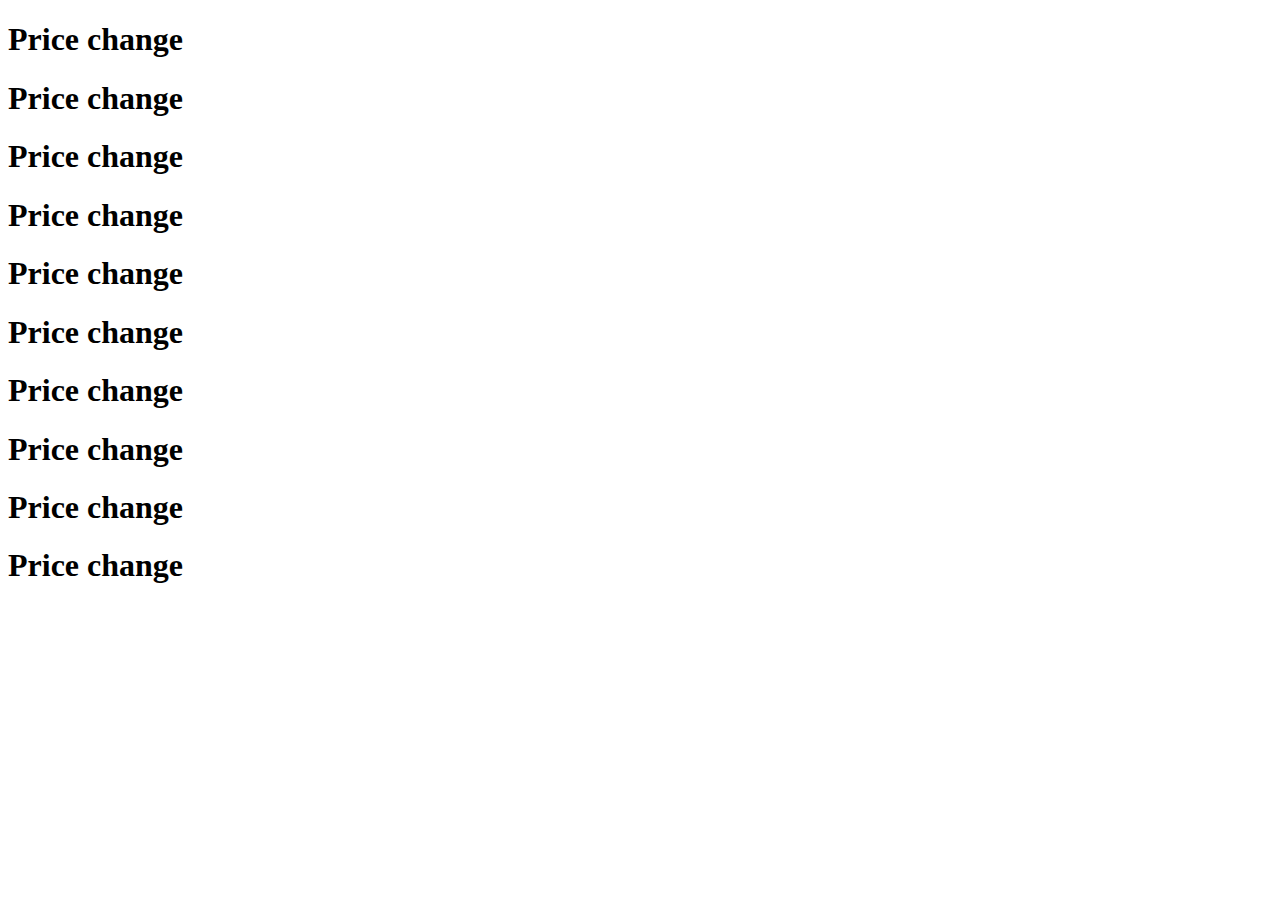
==== price.html @ 2bc657aa "first commit" ====
<!DOCTYPE html>
<html lang="en">
  <head>
    <meta charset="UTF-8" />
    <meta name="viewport" content="width=device-width, initial-scale=1.0" />
    <title>Price</title>
  </head>
  <body>
    <h1>Price change</h1>
    <h1>Price change</h1>
    <h1>Price change</h1>
    <h1>Price change</h1>
    <h1>Price change</h1>
    <h1>Price change</h1>
    <h1>Price change</h1>
    <h1>Price change</h1>
    <h1>Price change</h1>
    <h1>Price change</h1>
  </body>
</html>
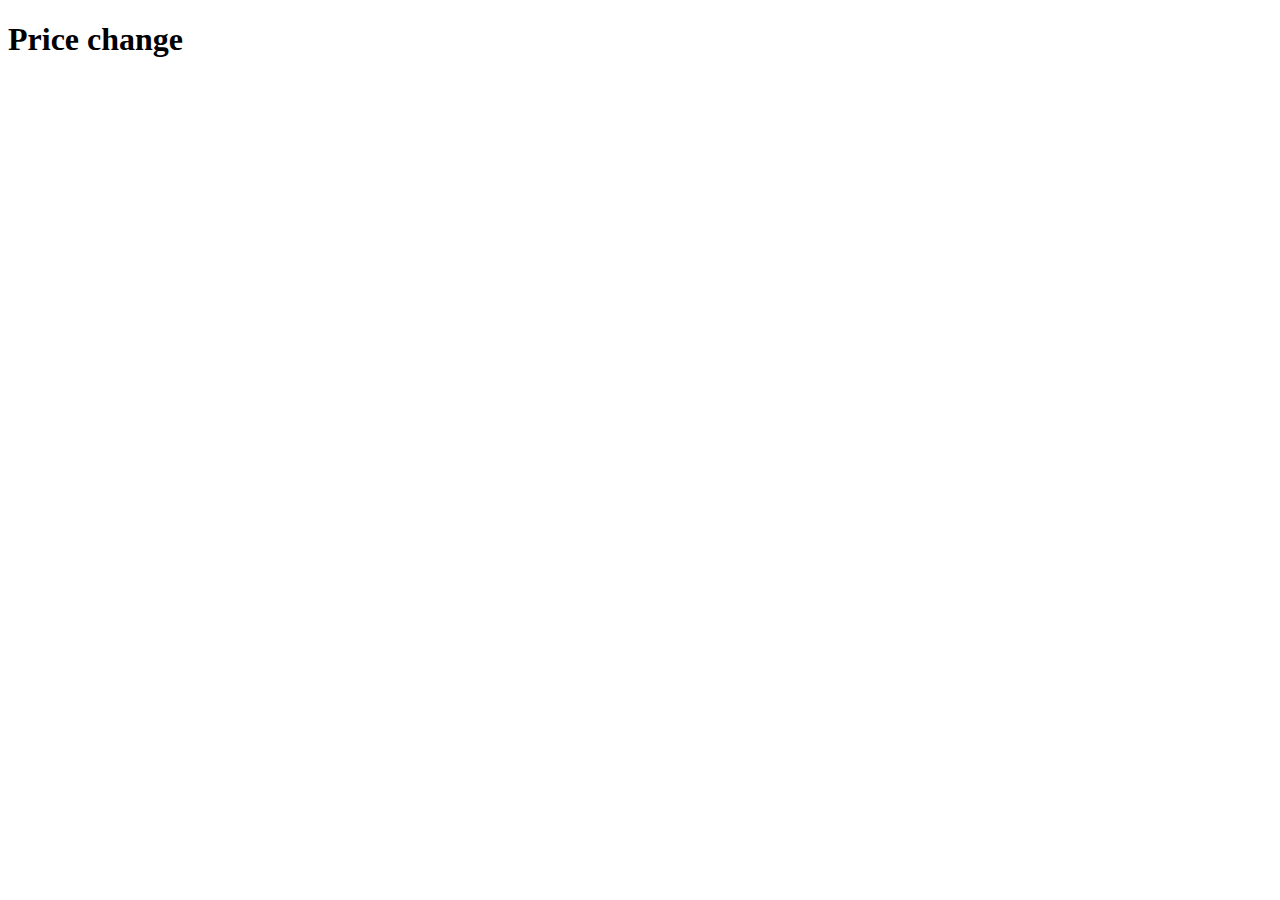
==== commit 5de104b9: "second commit" ====
--- a/price.html
+++ b/price.html
@@ -7,14 +7,5 @@
   </head>
   <body>
     <h1>Price change</h1>
-    <h1>Price change</h1>
-    <h1>Price change</h1>
-    <h1>Price change</h1>
-    <h1>Price change</h1>
-    <h1>Price change</h1>
-    <h1>Price change</h1>
-    <h1>Price change</h1>
-    <h1>Price change</h1>
-    <h1>Price change</h1>
   </body>
 </html>
